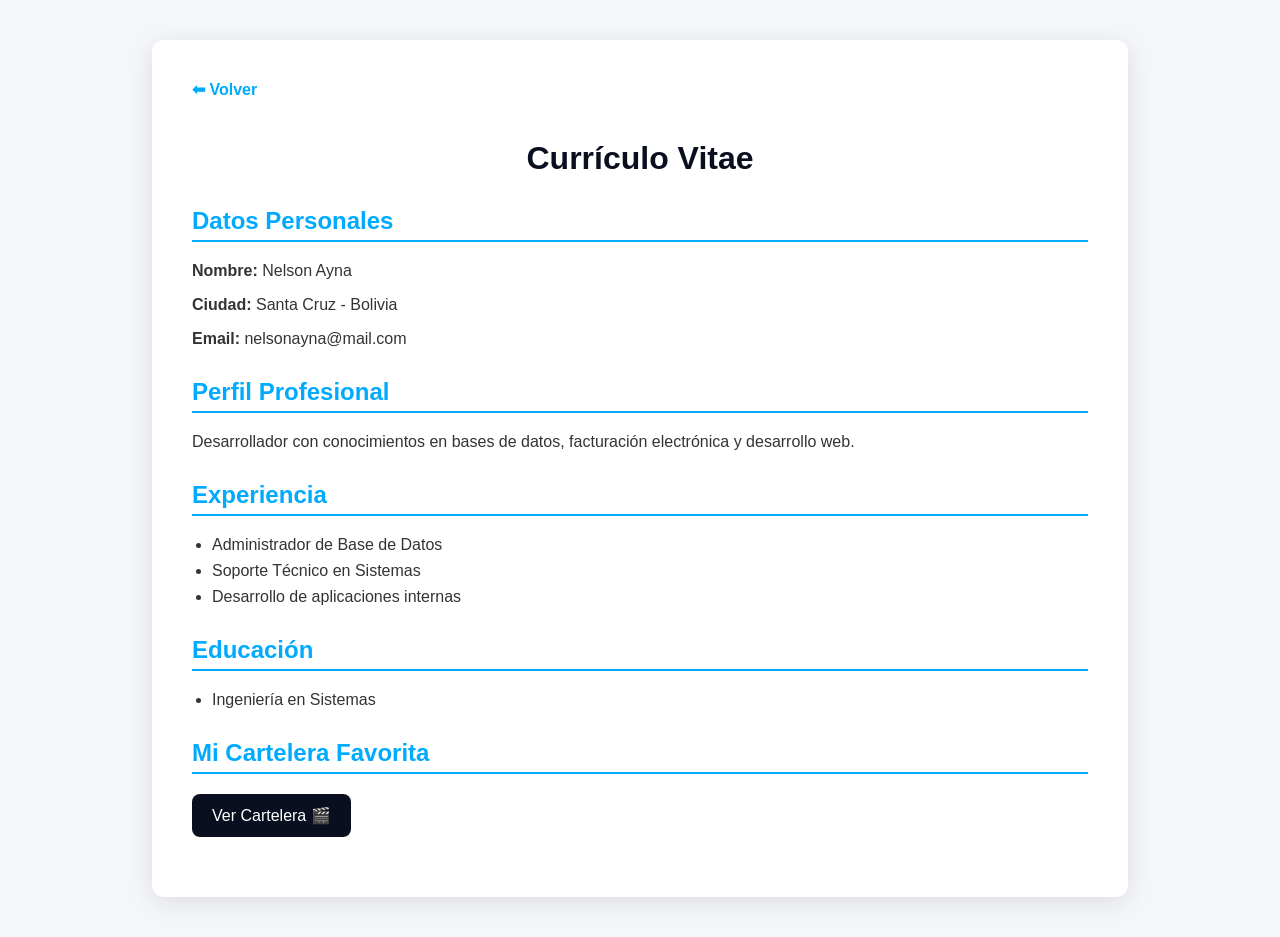
==== hojadevida.html @ 7ec0c05b "Add files via upload" ====
<!DOCTYPE html>
<html lang="es">
<head>
    <meta charset="UTF-8">
    <title>Hoja de Vida</title>
    <link rel="stylesheet" href="estilo.css">
</head>
<body class="cv">

    <div class="cv-container">

        <a href="index.html" class="volver">⬅ Volver</a>

        <h1>Currículo Vitae</h1>

        <section>
            <h2>Datos Personales</h2>
            <p><strong>Nombre:</strong> Nelson Ayna</p>
            <p><strong>Ciudad:</strong> Santa Cruz - Bolivia</p>
            <p><strong>Email:</strong> nelsonayna@mail.com</p>
        </section>

        <section>
            <h2>Perfil Profesional</h2>
            <p>
                Desarrollador con conocimientos en bases de datos,
                facturación electrónica y desarrollo web.
            </p>
        </section>

        <section>
            <h2>Experiencia</h2>
            <ul>
                <li>Administrador de Base de Datos</li>
                <li>Soporte Técnico en Sistemas</li>
                <li>Desarrollo de aplicaciones internas</li>
            </ul>
        </section>

        <section>
            <h2>Educación</h2>
            <ul>
                <li>Ingeniería en Sistemas</li>
            </ul>
        </section>

        <section>
            <h2>Mi Cartelera Favorita</h2>
            <a href="cartelera.html" class="boton-cartelera">
                Ver Cartelera 🎬
            </a>
        </section>

    </div>

</body>
</html>
---- estilo.css ----
/* ============================= */
/* ESTILO GENERAL */
/* ============================= */

body {
    margin: 0;
    font-family: Arial, sans-serif;
}


/* ============================= */
/* HOME - index.html */
/* ============================= */

body.home {
    background: #0a0f1f;
    color: white;
    text-align: center;
    padding-top: 100px;
}

.boton {
    background: #00aaff;
    color: white;
    padding: 15px 25px;
    text-decoration: none;
    border-radius: 8px;
    font-size: 18px;
    transition: 0.3s ease;
}

.boton:hover {
    background: #0088cc;
}


/* ============================= */
/* HOJA DE VIDA - hojadevida.html */
/* ============================= */

body.cv {
    background: #f4f6f9;
    color: #333;
}

.cv-container {
    width: 70%;
    margin: 40px auto;
    background: white;
    padding: 40px;
    border-radius: 12px;
    box-shadow: 0 5px 25px rgba(0,0,0,0.1);
}

.cv h1 {
    text-align: center;
    margin-bottom: 30px;
    color: #0a0f1f;
}

.cv h2 {
    margin-top: 30px;
    border-bottom: 2px solid #00aaff;
    padding-bottom: 5px;
    color: #00aaff;
}

.cv section {
    margin-bottom: 20px;
}

.cv ul {
    padding-left: 20px;
}

.cv li {
    margin-bottom: 8px;
}

/* Botón cartelera */
.boton-cartelera {
    display: inline-block;
    background: #0a0f1f;
    color: white;
    padding: 12px 20px;
    border-radius: 8px;
    text-decoration: none;
    transition: 0.3s ease;
}

.boton-cartelera:hover {
    background: #00aaff;
}

/* Botón volver */
.volver {
    display: inline-block;
    margin-bottom: 20px;
    text-decoration: none;
    color: #00aaff;
    font-weight: bold;
}

.volver:hover {
    text-decoration: underline;
}


/* ============================= */
/* CARTELERA - cartelera.html */
/* ============================= */

/* Fondo cinematográfico */
body:not(.home):not(.cv) {
    background: radial-gradient(circle at top, #0a0f1f, #000814);
    color: white;
}

/* Título efecto */
.titulo-efecto {
    font-size: 40px;
    text-align: center;
    margin-top: 40px;
    letter-spacing: 3px;
    transition: 0.4s ease;
}

.titulo-efecto:hover {
    color: #00d4ff;
    text-shadow: 
        0 0 10px #00d4ff,
        0 0 20px #00aaff,
        0 0 40px #0088ff;
    transform: scale(1.05);
}

/* Contenedor */
.carousel-container {
    width: 70%;
    margin: 60px auto;
    overflow: hidden;
    border-radius: 15px;
    box-shadow: 0 0 40px rgba(0, 170, 255, 0.4);
}

/* Carrusel */
.carousel {
    display: flex;
    width: 300%;
    animation: slide 15s infinite ease-in-out;
}

/* Slide */
.slide {
    width: 100%;
    position: relative;
    overflow: hidden;
}

/* Imagen */
.slide img {
    width: 100%;
    height: 550px;
    object-fit: cover;
    transition: transform 8s ease;
}

/* Zoom lento */
.slide:hover img {
    transform: scale(1.08);
}

/* Overlay oscuro */
.slide::after {
    content: "";
    position: absolute;
    bottom: 0;
    width: 100%;
    height: 60%;
    background: linear-gradient(to top, rgba(0,0,0,0.9), transparent);
}

/* Descripción */
.descripcion {
    position: absolute;
    bottom: 20px;
    left: 20px;
    right: 20px;
    color: white;
    font-size: 18px;
    opacity: 0;
    transition: 0.5s ease;
    z-index: 2;
}

.slide:hover .descripcion {
    opacity: 1;
}

/* Animación */
@keyframes slide {
    0% { margin-left: 0%; }
    28% { margin-left: 0%; }

    33% { margin-left: -100%; }
    61% { margin-left: -100%; }

    66% { margin-left: -200%; }
    100% { margin-left: -200%; }
}
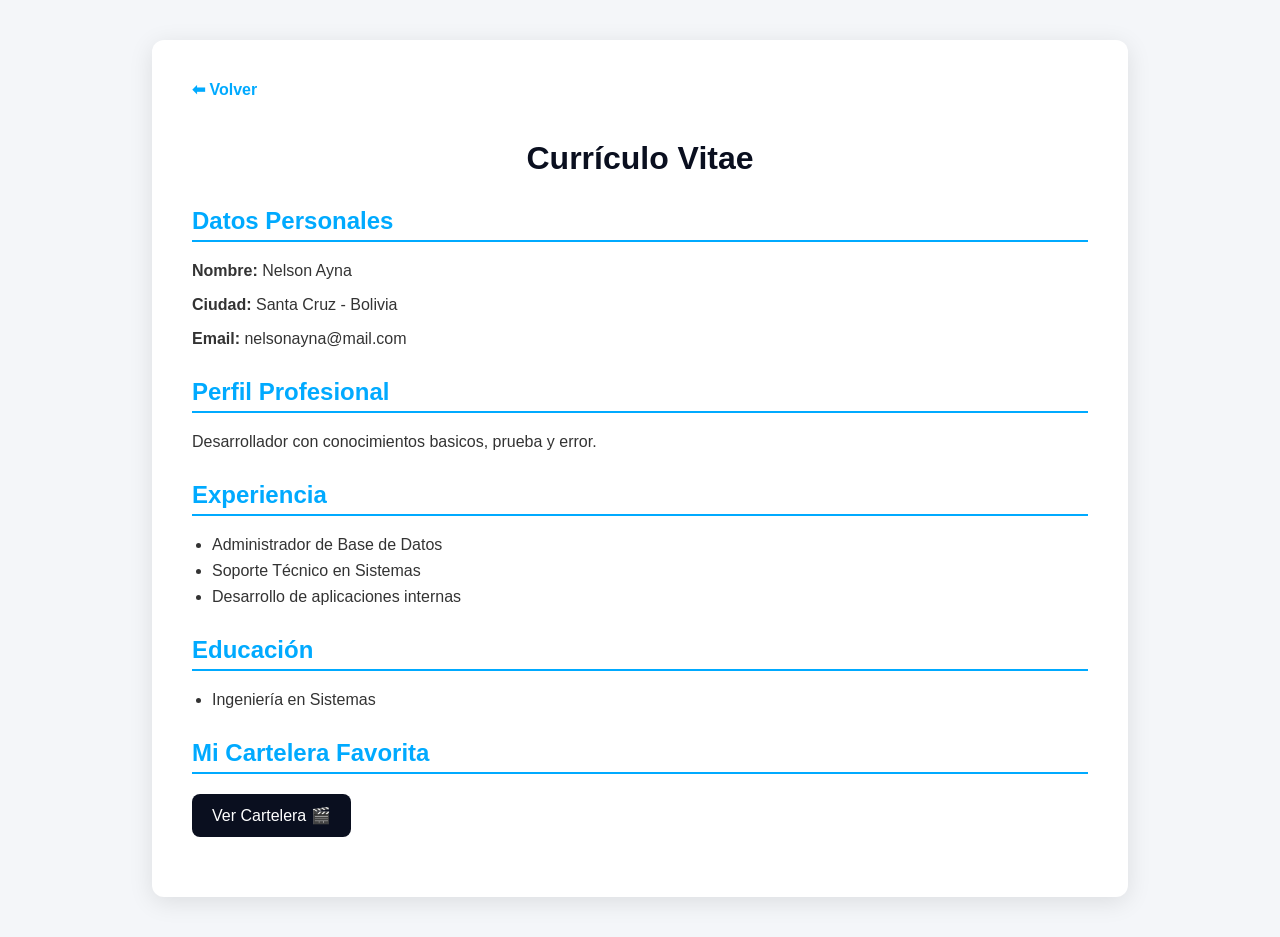
==== commit 6fed36e9: "cambios Updated professional profile description." ====
--- a/hojadevida.html
+++ b/hojadevida.html
@@ -23,8 +23,8 @@
         <section>
             <h2>Perfil Profesional</h2>
             <p>
-                Desarrollador con conocimientos en bases de datos,
-                facturación electrónica y desarrollo web.
+                Desarrollador con conocimientos basicos,
+                prueba y error.
             </p>
         </section>
 
@@ -54,4 +54,5 @@
     </div>
 
 </body>
-</html>+
+</html>
